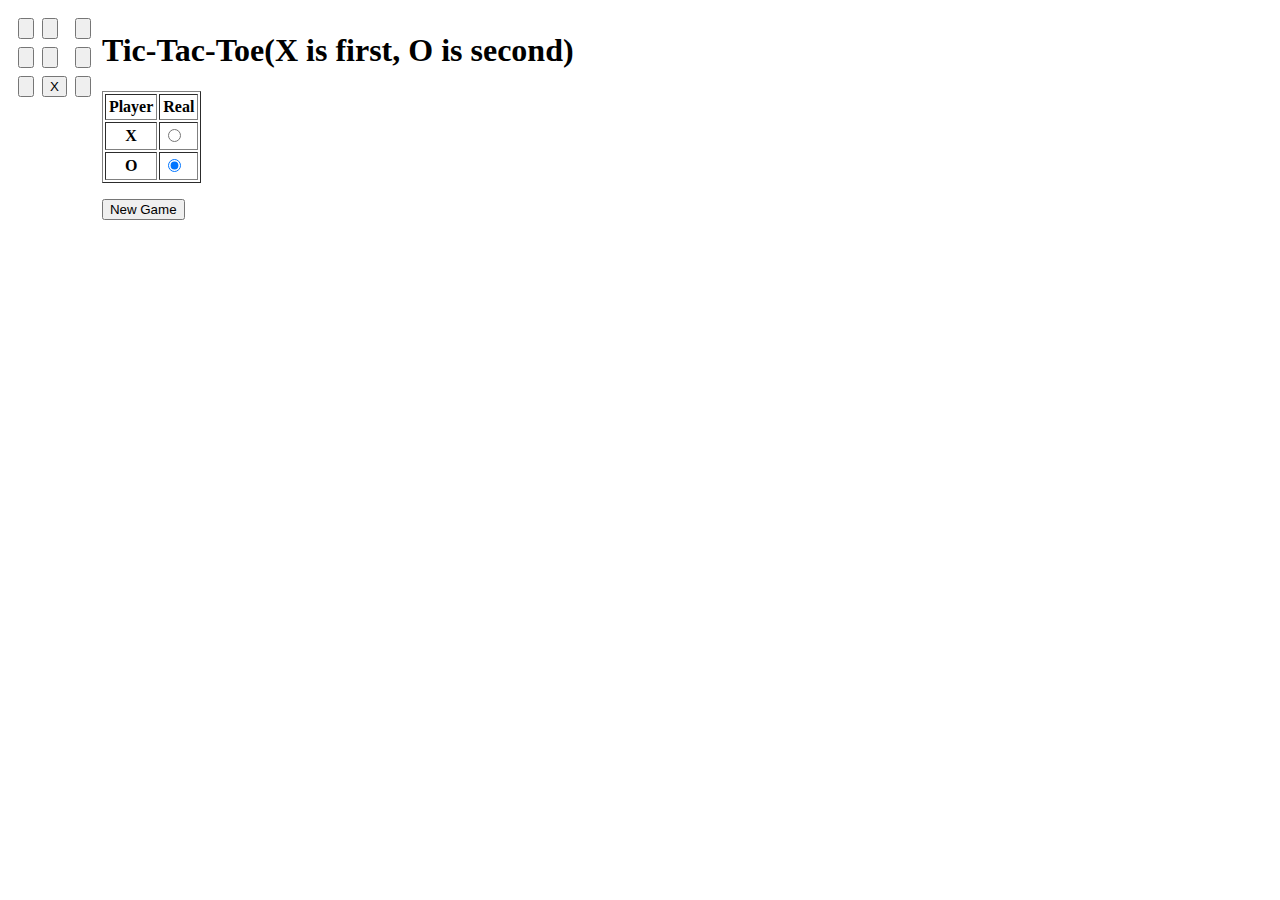
==== index.html @ b7d3b9f9 "javascript cloure pattern" ====
<!DOCTYPE html>
<html>
  <head>
    <title></title>
    <meta charset="utf-8" />
    
    <link rel="stylesheet" type="text/css" href="plate.css">
    <script type="text/javascript" charset="utf-8" src="strategy.js"></script>
  </head>
  <body onload="strategy.drawCells(); strategy.newGame();" >

    <form name="board" onsubmit="return false;">
      <table border="0">
        <tbody>
          <tr>
            <td valign="top">
              <table align="left" class="board" cellspacing="6">
                <tbody><tr>
                    <td class="cell"><input class="cell" name="c7" type="button"  onclick="strategy.move(this);" value="" ></td>
                    <td class="cell"><input class="cell" name="c8" type="button"  onclick="strategy.move(this);" value="" ></td>
                    <td class="cell"><input class="cell" name="c9" type="button"  onclick="strategy.move(this);" value="" ></td>
                    </tr><tr>
                    <td class="cell"><input class="cell" name="c4" type="button"  onclick="strategy.move(this);" value="" ></td>
                    <td class="cell"><input class="cell" name="c5" type="button"  onclick="strategy.move(this);" value="" ></td>
                    <td class="cell"><input class="cell" name="c6" type="button"  onclick="strategy.move(this);" value="" ></td>
                  </tr>
                  <tr>
                    <td class="cell"><input class="cell" name="c1" type="button"  onclick="strategy.move(this);" value="" ></td>
                    <td class="cell"><input class="cell" name="c2" type="button"  onclick="strategy.move(this);" value="" ></td>
                    <td class="cell"><input class="cell" name="c3" type="button"  onclick="strategy.move(this);" value="" ></td>
                  </tr>
              </tbody>
            </table>

            </td>
            <td valign="top">
              <h1>Tic-Tac-Toe(X is first, O is second)</h1>
              <table border="1" cellpadding="3">
                <tbody>
                  <tr>
                    <th>Player</th>
                    <th>Real</th>
                  </tr>
                    
                  <tr>
                    <th class="player">X</th>
                    <td><input type="radio" name="real" value="X" checked="" onchange="strategy.newGame();"></td>
                  </tr>

                  <tr>
                    <th class="player">O</th>
                    <td><input type="radio" name="real" value="O" checked="" onchange="strategy.newGame();"></td>
                  </tr>

               
              </tbody>
            </table>



            <p><input type="button" name="newgame" value="New Game" accesskey="n" onclick="strategy.newGame();">
            </p>

          </td>
        </tr>
      </tbody>
    </table>



    
  </form>

                </body>
              </html>
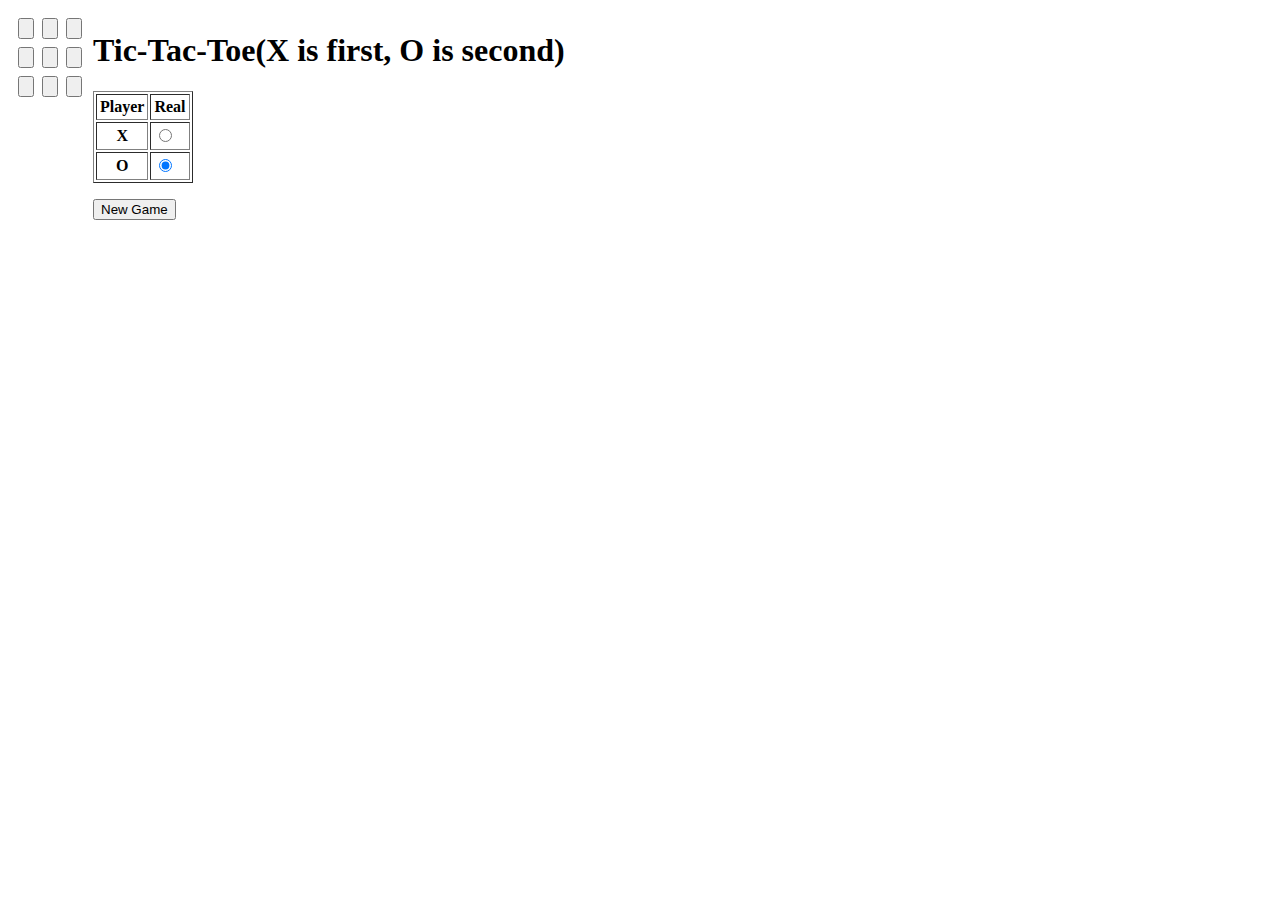
==== commit 479cb462: "style issue" ====
--- a/index.html
+++ b/index.html
@@ -3,11 +3,11 @@
   <head>
     <title></title>
     <meta charset="utf-8" />
-    
     <link rel="stylesheet" type="text/css" href="plate.css">
     <script type="text/javascript" charset="utf-8" src="strategy.js"></script>
   </head>
-  <body onload="strategy.drawCells(); strategy.newGame();" >
+
+  <body onload="drawCells(); newGame();" >
 
     <form name="board" onsubmit="return false;">
       <table border="0">
@@ -16,18 +16,18 @@
             <td valign="top">
               <table align="left" class="board" cellspacing="6">
                 <tbody><tr>
-                    <td class="cell"><input class="cell" name="c7" type="button"  onclick="strategy.move(this);" value="" ></td>
-                    <td class="cell"><input class="cell" name="c8" type="button"  onclick="strategy.move(this);" value="" ></td>
-                    <td class="cell"><input class="cell" name="c9" type="button"  onclick="strategy.move(this);" value="" ></td>
+                    <td class="cell"><input class="cell" name="c7" type="button"  onclick="move(this);" value="" ></td>
+                    <td class="cell"><input class="cell" name="c8" type="button"  onclick="move(this);" value="" ></td>
+                    <td class="cell"><input class="cell" name="c9" type="button"  onclick="move(this);" value="" ></td>
                     </tr><tr>
-                    <td class="cell"><input class="cell" name="c4" type="button"  onclick="strategy.move(this);" value="" ></td>
-                    <td class="cell"><input class="cell" name="c5" type="button"  onclick="strategy.move(this);" value="" ></td>
-                    <td class="cell"><input class="cell" name="c6" type="button"  onclick="strategy.move(this);" value="" ></td>
+                    <td class="cell"><input class="cell" name="c4" type="button"  onclick="move(this);" value="" ></td>
+                    <td class="cell"><input class="cell" name="c5" type="button"  onclick="move(this);" value="" ></td>
+                    <td class="cell"><input class="cell" name="c6" type="button"  onclick="move(this);" value="" ></td>
                   </tr>
                   <tr>
-                    <td class="cell"><input class="cell" name="c1" type="button"  onclick="strategy.move(this);" value="" ></td>
-                    <td class="cell"><input class="cell" name="c2" type="button"  onclick="strategy.move(this);" value="" ></td>
-                    <td class="cell"><input class="cell" name="c3" type="button"  onclick="strategy.move(this);" value="" ></td>
+                    <td class="cell"><input class="cell" name="c1" type="button"  onclick="move(this);" value="" ></td>
+                    <td class="cell"><input class="cell" name="c2" type="button"  onclick="move(this);" value="" ></td>
+                    <td class="cell"><input class="cell" name="c3" type="button"  onclick="move(this);" value="" ></td>
                   </tr>
               </tbody>
             </table>
@@ -41,35 +41,30 @@
                     <th>Player</th>
                     <th>Real</th>
                   </tr>
-                    
+
                   <tr>
                     <th class="player">X</th>
-                    <td><input type="radio" name="real" value="X" checked="" onchange="strategy.newGame();"></td>
+                    <td><input type="radio" name="real" value="X" checked="" onchange="newGame();"></td>
                   </tr>
 
                   <tr>
                     <th class="player">O</th>
-                    <td><input type="radio" name="real" value="O" checked="" onchange="strategy.newGame();"></td>
+                    <td><input type="radio" name="real" value="O" checked="" onchange="newGame();"></td>
                   </tr>
 
-               
-              </tbody>
-            </table>
 
+                </tbody>
+              </table>
 
+              <p>
+                <input type="button" name="newgame" value="New Game" accesskey="n" onclick="newGame();">
+              </p>
 
-            <p><input type="button" name="newgame" value="New Game" accesskey="n" onclick="strategy.newGame();">
-            </p>
+            </td>
+          </tr>
+        </tbody>
+      </table>
+    </form>
+  </body>
+</html>
 
-          </td>
-        </tr>
-      </tbody>
-    </table>
-
-
-
-    
-  </form>
-
-                </body>
-              </html>
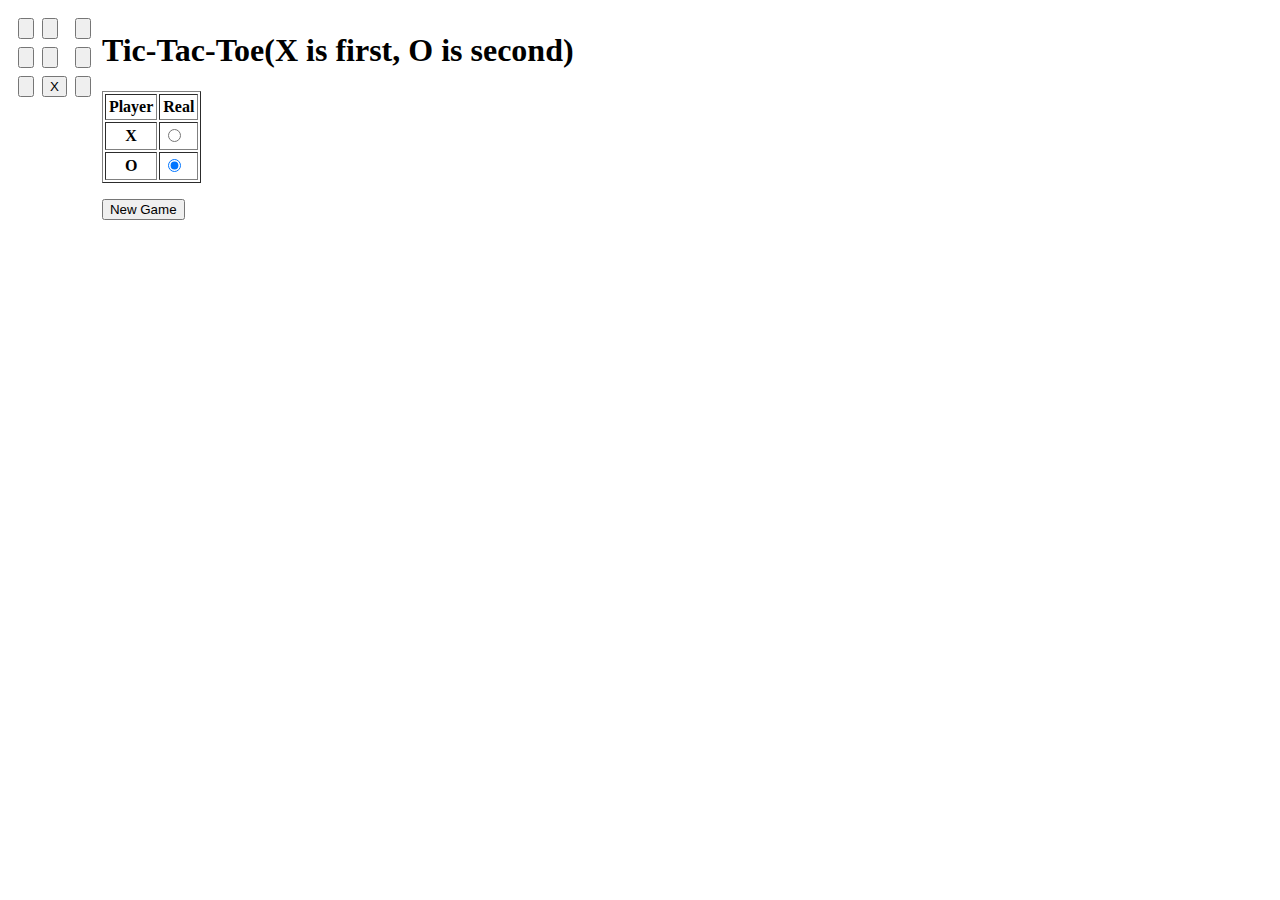
==== commit 3e96613e: "add test env" ====
--- a/index.html
+++ b/index.html
@@ -4,10 +4,10 @@
     <title></title>
     <meta charset="utf-8" />
     <link rel="stylesheet" type="text/css" href="plate.css">
-    <script type="text/javascript" charset="utf-8" src="strategy.js"></script>
+    <script type="text/javascript" charset="utf-8" src="src/strategy.js"></script>
   </head>
 
-  <body onload="drawCells(); newGame();" >
+  <body onload="strategy.drawCells(); strategy.newGame();" >
 
     <form name="board" onsubmit="return false;">
       <table border="0">
@@ -16,18 +16,18 @@
             <td valign="top">
               <table align="left" class="board" cellspacing="6">
                 <tbody><tr>
-                    <td class="cell"><input class="cell" name="c7" type="button"  onclick="move(this);" value="" ></td>
-                    <td class="cell"><input class="cell" name="c8" type="button"  onclick="move(this);" value="" ></td>
-                    <td class="cell"><input class="cell" name="c9" type="button"  onclick="move(this);" value="" ></td>
+                    <td class="cell"><input class="cell" name="c7" type="button"  onclick="strategy.move(this);" value="" ></td>
+                    <td class="cell"><input class="cell" name="c8" type="button"  onclick="strategy.move(this);" value="" ></td>
+                    <td class="cell"><input class="cell" name="c9" type="button"  onclick="strategy.move(this);" value="" ></td>
                     </tr><tr>
-                    <td class="cell"><input class="cell" name="c4" type="button"  onclick="move(this);" value="" ></td>
-                    <td class="cell"><input class="cell" name="c5" type="button"  onclick="move(this);" value="" ></td>
-                    <td class="cell"><input class="cell" name="c6" type="button"  onclick="move(this);" value="" ></td>
+                    <td class="cell"><input class="cell" name="c4" type="button"  onclick="strategy.move(this);" value="" ></td>
+                    <td class="cell"><input class="cell" name="c5" type="button"  onclick="strategy.move(this);" value="" ></td>
+                    <td class="cell"><input class="cell" name="c6" type="button"  onclick="strategy.move(this);" value="" ></td>
                   </tr>
                   <tr>
-                    <td class="cell"><input class="cell" name="c1" type="button"  onclick="move(this);" value="" ></td>
-                    <td class="cell"><input class="cell" name="c2" type="button"  onclick="move(this);" value="" ></td>
-                    <td class="cell"><input class="cell" name="c3" type="button"  onclick="move(this);" value="" ></td>
+                    <td class="cell"><input class="cell" name="c1" type="button"  onclick="strategy.move(this);" value="" ></td>
+                    <td class="cell"><input class="cell" name="c2" type="button"  onclick="strategy.move(this);" value="" ></td>
+                    <td class="cell"><input class="cell" name="c3" type="button"  onclick="strategy.move(this);" value="" ></td>
                   </tr>
               </tbody>
             </table>
@@ -44,12 +44,12 @@
 
                   <tr>
                     <th class="player">X</th>
-                    <td><input type="radio" name="real" value="X" checked="" onchange="newGame();"></td>
+                    <td><input type="radio" name="real" value="X" checked="" onchange="strategy.newGame();"></td>
                   </tr>
 
                   <tr>
                     <th class="player">O</th>
-                    <td><input type="radio" name="real" value="O" checked="" onchange="newGame();"></td>
+                    <td><input type="radio" name="real" value="O" checked="" onchange="strategy.newGame();"></td>
                   </tr>
 
 
@@ -57,7 +57,7 @@
               </table>
 
               <p>
-                <input type="button" name="newgame" value="New Game" accesskey="n" onclick="newGame();">
+                <input type="button" name="newgame" value="New Game" accesskey="n" onclick="strategy.newGame();">
               </p>
 
             </td>
@@ -65,6 +65,12 @@
         </tbody>
       </table>
     </form>
+    
+    <script>
+    
+    </script>
+
   </body>
+
 </html>
 
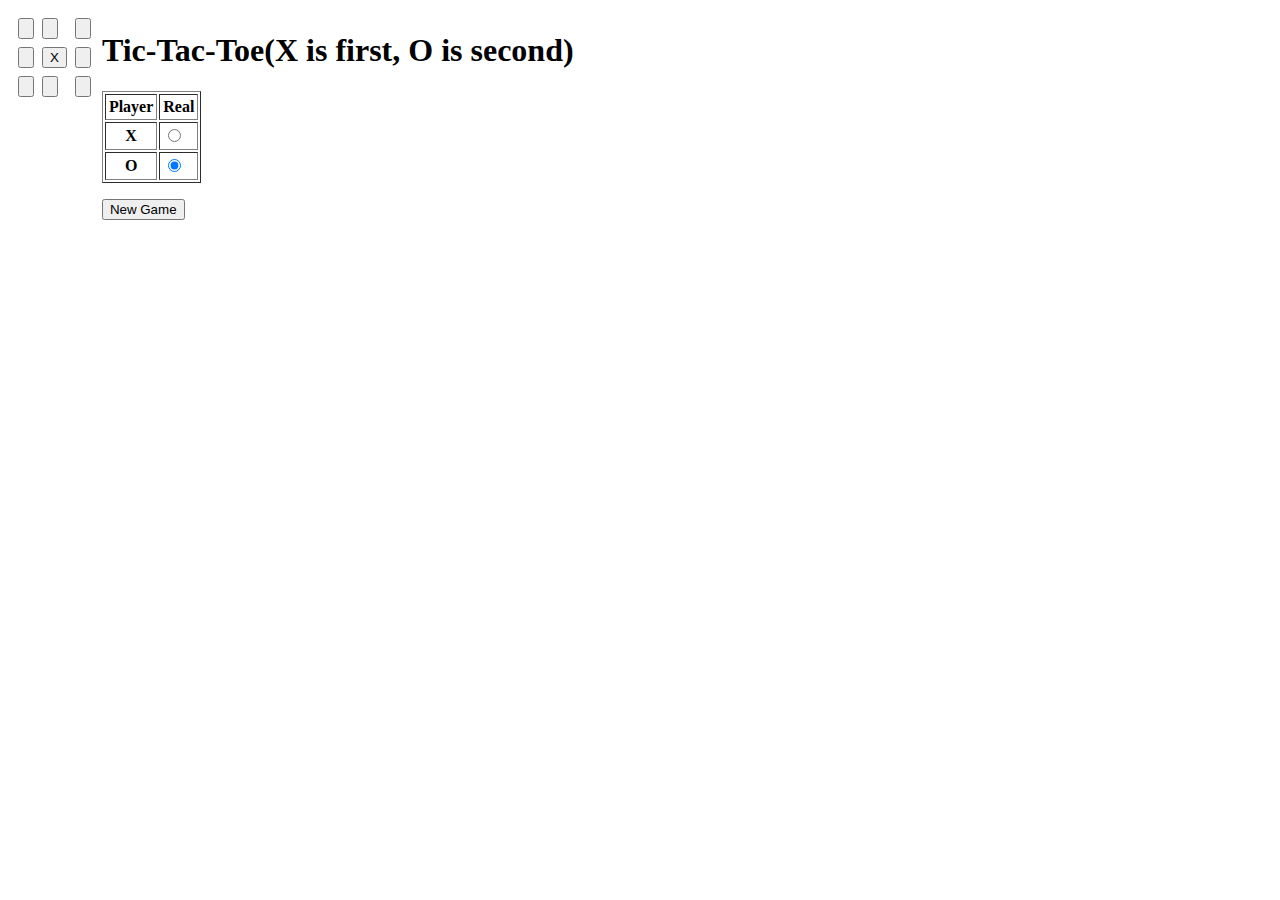
==== commit 88d14ea2: "fix #2" ====
--- a/index.html
+++ b/index.html
@@ -4,10 +4,9 @@
     <title></title>
     <meta charset="utf-8" />
     <link rel="stylesheet" type="text/css" href="plate.css">
-    <script type="text/javascript" charset="utf-8" src="src/strategy.js"></script>
   </head>
 
-  <body onload="strategy.drawCells(); strategy.newGame();" >
+  <body>
 
     <form name="board" onsubmit="return false;">
       <table border="0">
@@ -16,18 +15,18 @@
             <td valign="top">
               <table align="left" class="board" cellspacing="6">
                 <tbody><tr>
-                    <td class="cell"><input class="cell" name="c7" type="button"  onclick="strategy.move(this);" value="" ></td>
-                    <td class="cell"><input class="cell" name="c8" type="button"  onclick="strategy.move(this);" value="" ></td>
-                    <td class="cell"><input class="cell" name="c9" type="button"  onclick="strategy.move(this);" value="" ></td>
+                    <td class="cell"><input class="cell handle" name="c7" type="button"  value="" ></td>
+                    <td class="cell"><input class="cell handle" name="c8" type="button"  value="" ></td>
+                    <td class="cell"><input class="cell handle" name="c9" type="button"  value="" ></td>
                     </tr><tr>
-                    <td class="cell"><input class="cell" name="c4" type="button"  onclick="strategy.move(this);" value="" ></td>
-                    <td class="cell"><input class="cell" name="c5" type="button"  onclick="strategy.move(this);" value="" ></td>
-                    <td class="cell"><input class="cell" name="c6" type="button"  onclick="strategy.move(this);" value="" ></td>
+                    <td class="cell"><input class="cell handle" name="c4" type="button"  value="" ></td>
+                    <td class="cell"><input class="cell handle" name="c5" type="button"  value="" ></td>
+                    <td class="cell"><input class="cell handle" name="c6" type="button"  value="" ></td>
                   </tr>
                   <tr>
-                    <td class="cell"><input class="cell" name="c1" type="button"  onclick="strategy.move(this);" value="" ></td>
-                    <td class="cell"><input class="cell" name="c2" type="button"  onclick="strategy.move(this);" value="" ></td>
-                    <td class="cell"><input class="cell" name="c3" type="button"  onclick="strategy.move(this);" value="" ></td>
+                    <td class="cell"><input class="cell handle" name="c1" type="button"  value="" ></td>
+                    <td class="cell"><input class="cell handle" name="c2" type="button"  value="" ></td>
+                    <td class="cell"><input class="cell handle" name="c3" type="button"  value="" ></td>
                   </tr>
               </tbody>
             </table>
@@ -65,12 +64,11 @@
         </tbody>
       </table>
     </form>
-    
+
+　  <script src="src/lib/require.js" data-main="src/main" ></script>
     <script>
     
     </script>
-
   </body>
-
 </html>
 
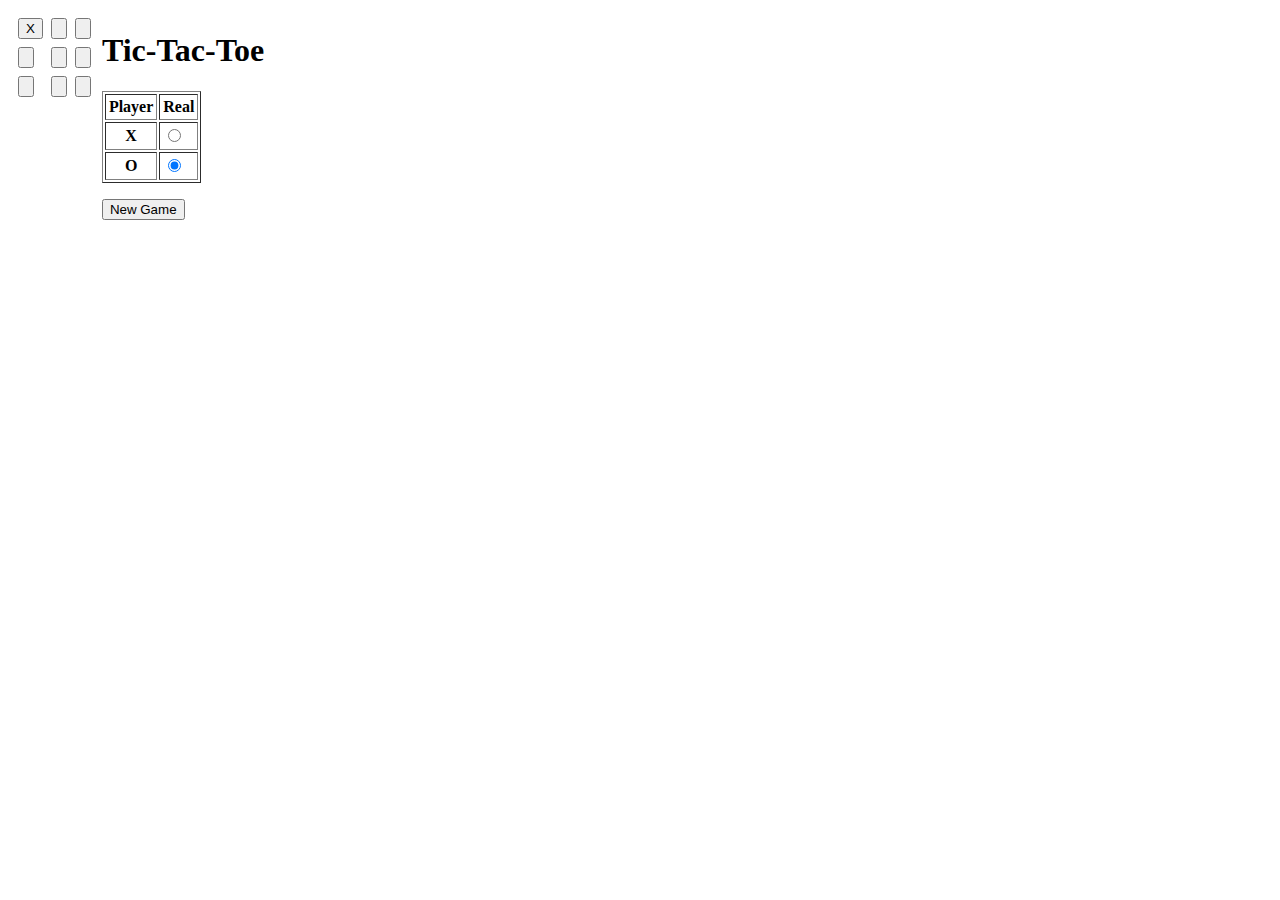
==== commit 22a5c1de: "add some event comments" ====
--- a/index.html
+++ b/index.html
@@ -33,7 +33,7 @@
 
             </td>
             <td valign="top">
-              <h1>Tic-Tac-Toe(X is first, O is second)</h1>
+              <h1>Tic-Tac-Toe</h1>
               <table border="1" cellpadding="3">
                 <tbody>
                   <tr>
@@ -42,13 +42,13 @@
                   </tr>
 
                   <tr>
-                    <th class="player">X</th>
-                    <td><input type="radio" name="real" value="X" checked="" onchange="strategy.newGame();"></td>
+                    <th id="player1"></th>
+                    <td><input class="player-option" type="radio" name="real" value="X" checked="" ></td>
                   </tr>
 
                   <tr>
-                    <th class="player">O</th>
-                    <td><input type="radio" name="real" value="O" checked="" onchange="strategy.newGame();"></td>
+                    <th id="player2"></th>
+                    <td><input class="player-option" type="radio" name="real" value="O" checked="" ></td>
                   </tr>
 
 
@@ -56,7 +56,7 @@
               </table>
 
               <p>
-                <input type="button" name="newgame" value="New Game" accesskey="n" onclick="strategy.newGame();">
+                <input id="new-button" type="button" name="newgame" value="New Game" accesskey="n">
               </p>
 
             </td>
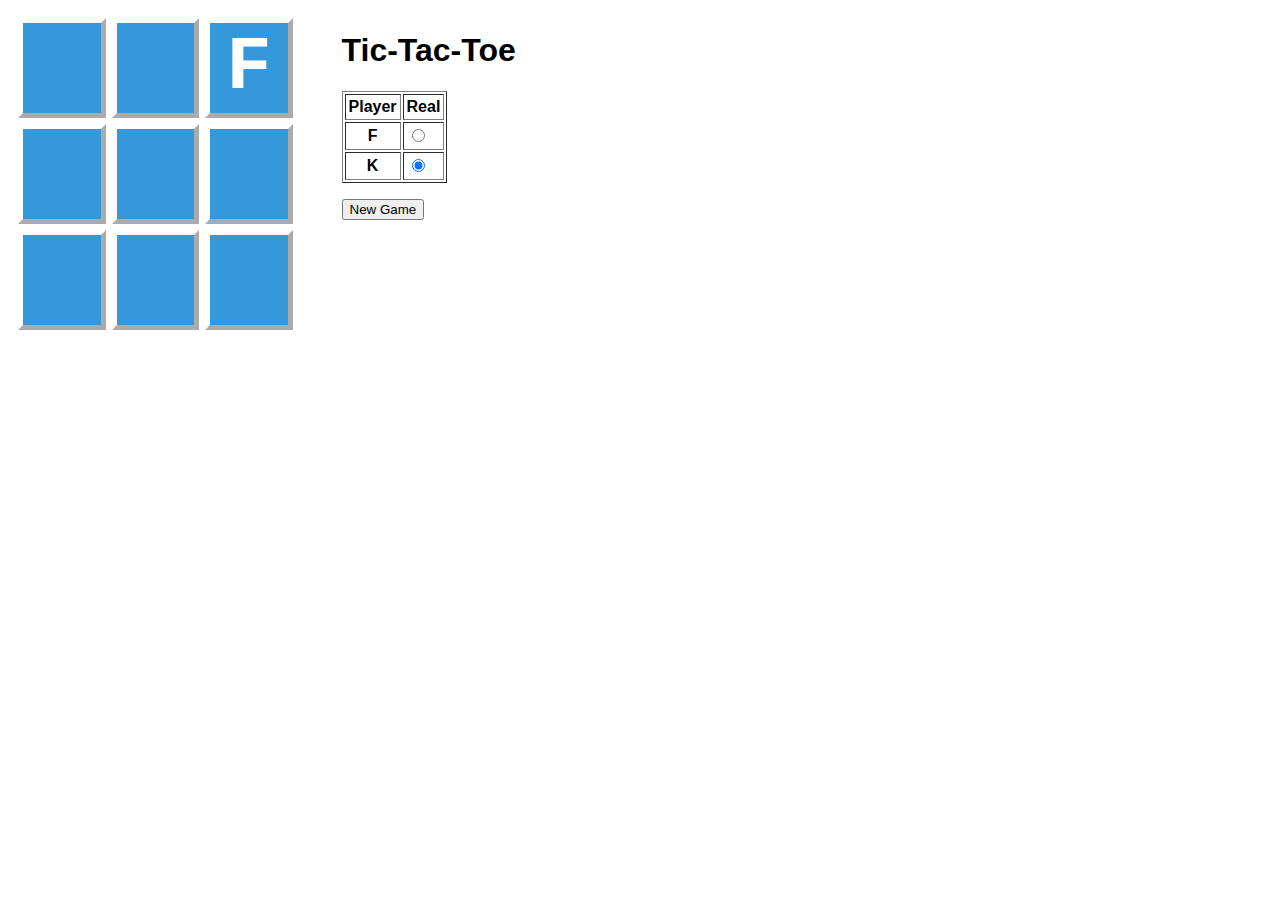
==== commit 971261b4: "project pages" ====
--- a/index.html
+++ b/index.html
@@ -43,12 +43,12 @@
 
                   <tr>
                     <th id="player1"></th>
-                    <td><input class="player-option" type="radio" name="real" value="X" checked="" ></td>
+                    <td><input class="player-option" type="radio" name="real" value="" ></td>
                   </tr>
 
                   <tr>
                     <th id="player2"></th>
-                    <td><input class="player-option" type="radio" name="real" value="O" checked="" ></td>
+                    <td><input class="player-option" type="radio" name="real" value="" checked></td>
                   </tr>
 
 
--- a/plate.css
+++ b/plate.css
@@ -0,0 +1,41 @@
+
+body {
+ color:black;
+ background-color:white;
+ font-family:Tahoma,Verdana,Helvetica,Arial,sans-serif;
+}
+
+body form {
+    margin: 0 auto;
+}
+.cell {
+ background-color:#3498db;
+ color:white;
+ font-size:2cm;
+ font-family:Courier New,Courier,monospaced;
+ font-weight:bold;
+}
+input.cell {
+ border:none;
+ width:2cm;
+ vertical-align:bottom;
+}
+td.cell {
+ border:thick white outset;
+}
+.board {
+ border:thin white ridge;
+ background-color:white;
+ margin-right:1cm;
+}
+.winstat {
+ color:black;
+ background-color:white;
+ border:none;
+}
+.player {
+ font-family:Courier New,Courier,monospaced;
+ font-weight:bold;
+ font-size:150%;
+}
+
